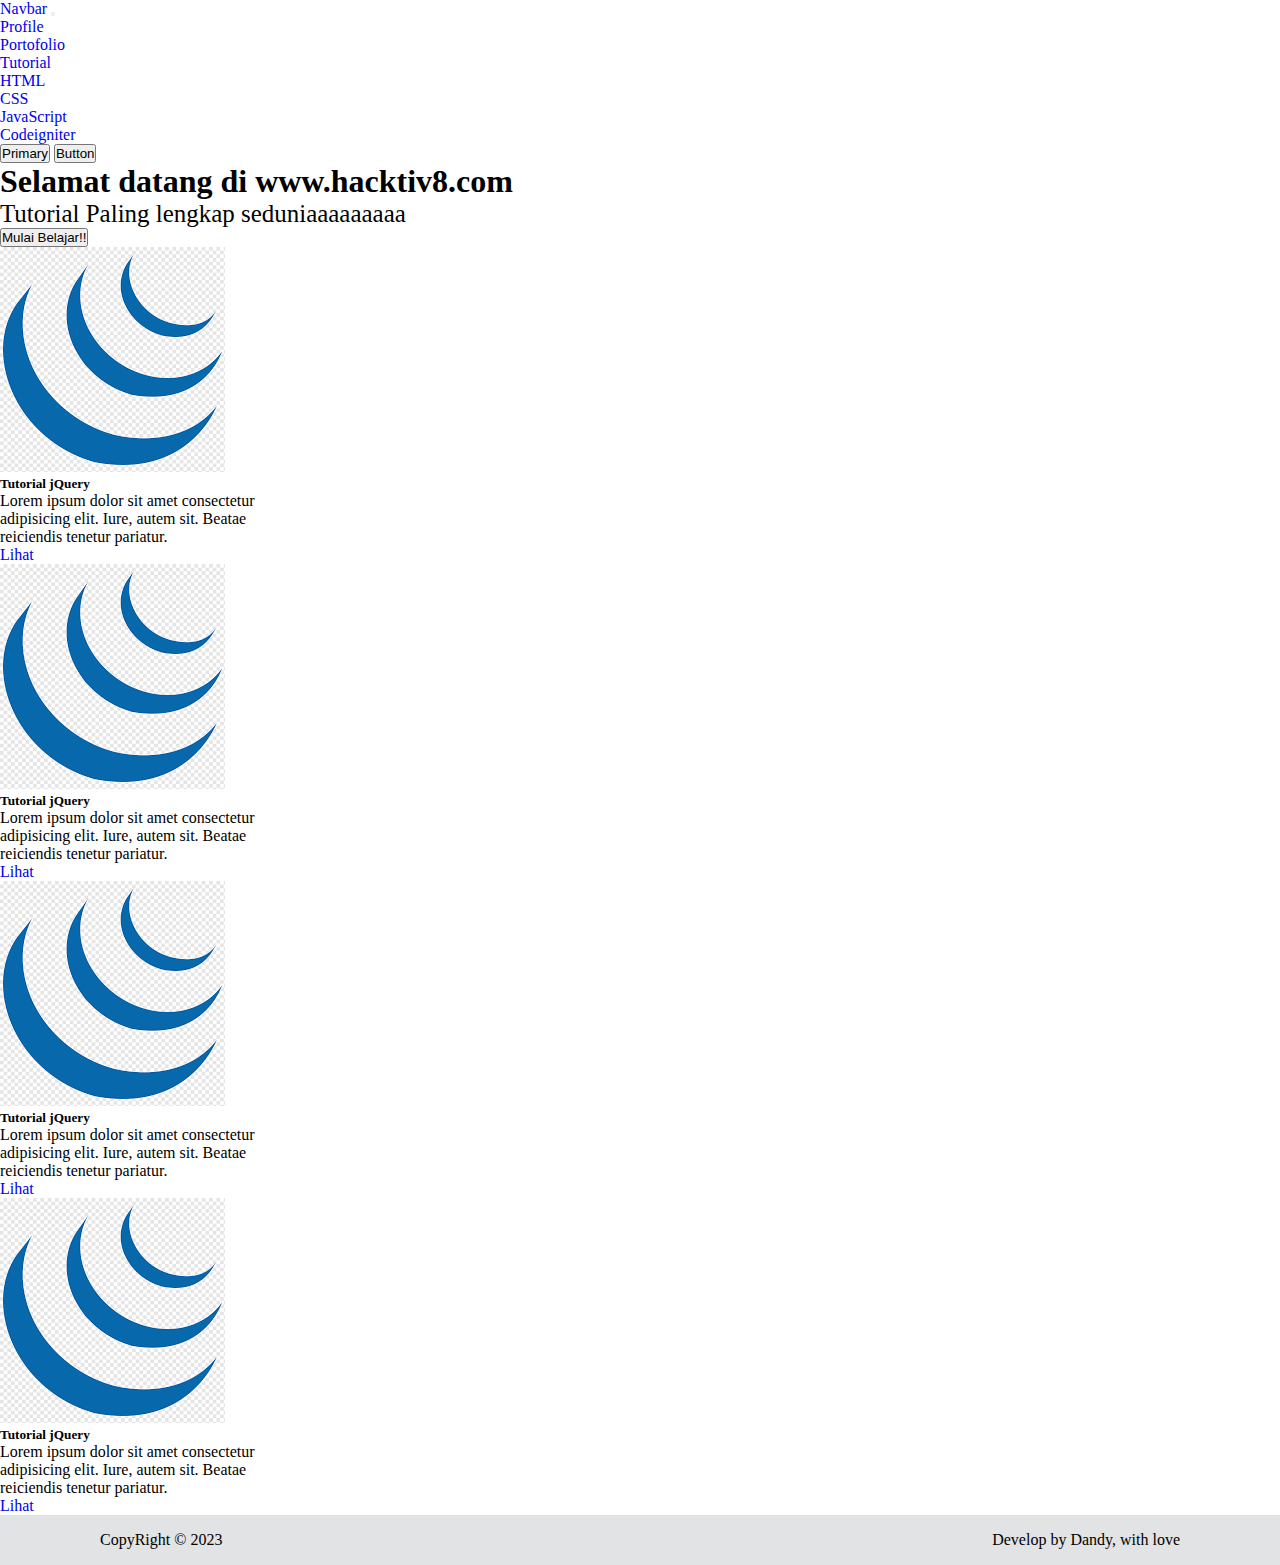
==== assignment_1/index.html @ f39c0fd8 "Assignment" ====
<!DOCTYPE html>
<html lang="en">

<head>
    <meta charset="UTF-8">
    <meta name="viewport" content="width=device-width, initial-scale=1.0">
    <link rel="stylesheet" href="assets/style.css">
    <link rel="shortcut icon" href="assets/download__2_-removebg-preview.png">
    <link href="https://cdn.jsdelivr.net/npm/bootstrap@5.3.1/dist/css/bootstrap.min.css" rel="stylesheet"
        integrity="sha384-4bw+/aepP/YC94hEpVNVgiZdgIC5+VKNBQNGCHeKRQN+PtmoHDEXuppvnDJzQIu9" crossorigin="anonymous">
    <title>Bootstrap</title>
</head>

<body>
    <nav class="navbar navbar-expand-lg bg-body-tertiary">
        <div class="container-fluid">
            <a class="navbar-brand" href="#">Navbar</a>
            <button class="navbar-toggler" type="button" data-bs-toggle="collapse"
                data-bs-target="#navbarSupportedContent" aria-controls="navbarSupportedContent" aria-expanded="false"
                aria-label="Toggle navigation">
                <span class="navbar-toggler-icon"></span>
            </button>
            <div class="collapse navbar-collapse" id="navbarSupportedContent">
                <ul class="navbar-nav me-auto mb-2 mb-lg-0">
                    <li class="nav-item">
                        <a class="nav-link active" aria-current="page" href="#">Profile</a>
                    </li>
                    <li class="nav-item">
                        <a class="nav-link active" aria-current="page" href="portofolio.html">Portofolio</a>
                    </li>
                    <li class="nav-item dropdown">
                        <a class="nav-link dropdown-toggle" href="#" role="button" data-bs-toggle="dropdown"
                            aria-expanded="false">
                            Tutorial
                        </a>
                        <ul class="dropdown-menu">
                            <li><a class="dropdown-item" href="#">HTML</a></li>
                            <li><a class="dropdown-item" href="#">CSS</a></li>
                            <li><a class="dropdown-item" href="#">JavaScript</a></li>
                            <li><a class="dropdown-item" href="#">Codeigniter</a></li>
                        </ul>
                    </li>
                </ul>
            </div>
        </div>
        <button type="button" class="btn me-3 mt-sm-2">Primary</button>
        <button class="btn btn-primary me-md-5 mt-sm-2" type="submit">Button</button>
    </nav>

    <div class="mt-4 p-5 bg-secondary-subtle text-black rounded bs-tertiary-color">
        <div class="d-flex justify-content-center">
            <div>
                <h1>Selamat datang di www.hacktiv8.com</h1>
                <p class="tutorial d-flex justify-content-center mt-3">Tutorial Paling lengkap seduniaaaaaaaaa</p>
                <div class="d-flex justify-content-center pt-5">
                    <button class="btn btn-primary me-5" type="submit">Mulai Belajar!!</button>
                </div>
            </div>
        </div>
    </div>
    <main>
        <div class="kepala d-flex justify-content-center">
            <div class="test card m-4" style="width: 18rem;">
                <img src="assets/images (1).png" class="card-img-top" alt="assets/images (1).png">
                <div class="card-body">
                    <h5 class="card-title">Tutorial jQuery</h5>
                    <p class="card-text">Lorem ipsum dolor sit amet consectetur adipisicing elit. Iure, autem sit. Beatae reiciendis tenetur pariatur.</p>
                    <a href="#" class="btn btn-primary">Lihat</a>
                </div>
            </div>
            <div class="test card m-4" style="width: 18rem;">
                <img src="assets/images (1).png" class="card-img-top" alt="assets/images (1).png">
                <div class="card-body">
                    <h5 class="card-title">Tutorial jQuery</h5>
                    <p class="card-text">Lorem ipsum dolor sit amet consectetur adipisicing elit. Iure, autem sit. Beatae reiciendis tenetur pariatur.</p>
                    <a href="#" class="btn btn-primary">Lihat</a>
                </div>
            </div>
            <div class="test card m-4" style="width: 18rem;">
                <img src="assets/images (1).png" class="card-img-top" alt="assets/images (1).png">
                <div class="card-body">
                    <h5 class="card-title">Tutorial jQuery</h5>
                    <p class="card-text">Lorem ipsum dolor sit amet consectetur adipisicing elit. Iure, autem sit. Beatae reiciendis tenetur pariatur.</p>
                    <a href="#" class="btn btn-primary">Lihat</a>
                </div>
            </div>
            <div class="test card m-4" style="width: 18rem;">
                <img src="assets/images (1).png" class="card-img-top" alt="assets/images (1).png">
                <div class="card-body">
                    <h5 class="card-title">Tutorial jQuery</h5>
                    <p class="card-text">Lorem ipsum dolor sit amet consectetur adipisicing elit. Iure, autem sit. Beatae reiciendis tenetur pariatur.</p>
                    <a href="#" class="btn btn-primary">Lihat</a>
                </div>
            </div>
        </div>
    </main>
    <footer>
        <div class="foot">
            <div>CopyRight &copy; 2023</div>
            <div>Develop by Dandy, with love</div>
        </div>
    </footer>


    <script src="https://cdn.jsdelivr.net/npm/bootstrap@5.3.1/dist/js/bootstrap.bundle.min.js"
        integrity="sha384-HwwvtgBNo3bZJJLYd8oVXjrBZt8cqVSpeBNS5n7C8IVInixGAoxmnlMuBnhbgrkm"
        crossorigin="anonymous"></script>
</body>

</html>
---- assignment_1/assets/style.css ----
*{
    margin: 0;
    padding: 0;
    list-style: none;
    box-sizing: border-box;
    text-decoration: none;
}




.tutorial{
    font-size: 1.56rem;
}

footer{
    height: 3.12rem;
    width: 100%;
    background-color: #E2E3E5;
    display: grid;
    align-content: center;
}

.foot{
    display: flex;
    align-items: center;
    justify-content: space-between;
    
    padding: 0px 6.25rem;
}

@media screen and (max-width: 487px) {
    
}
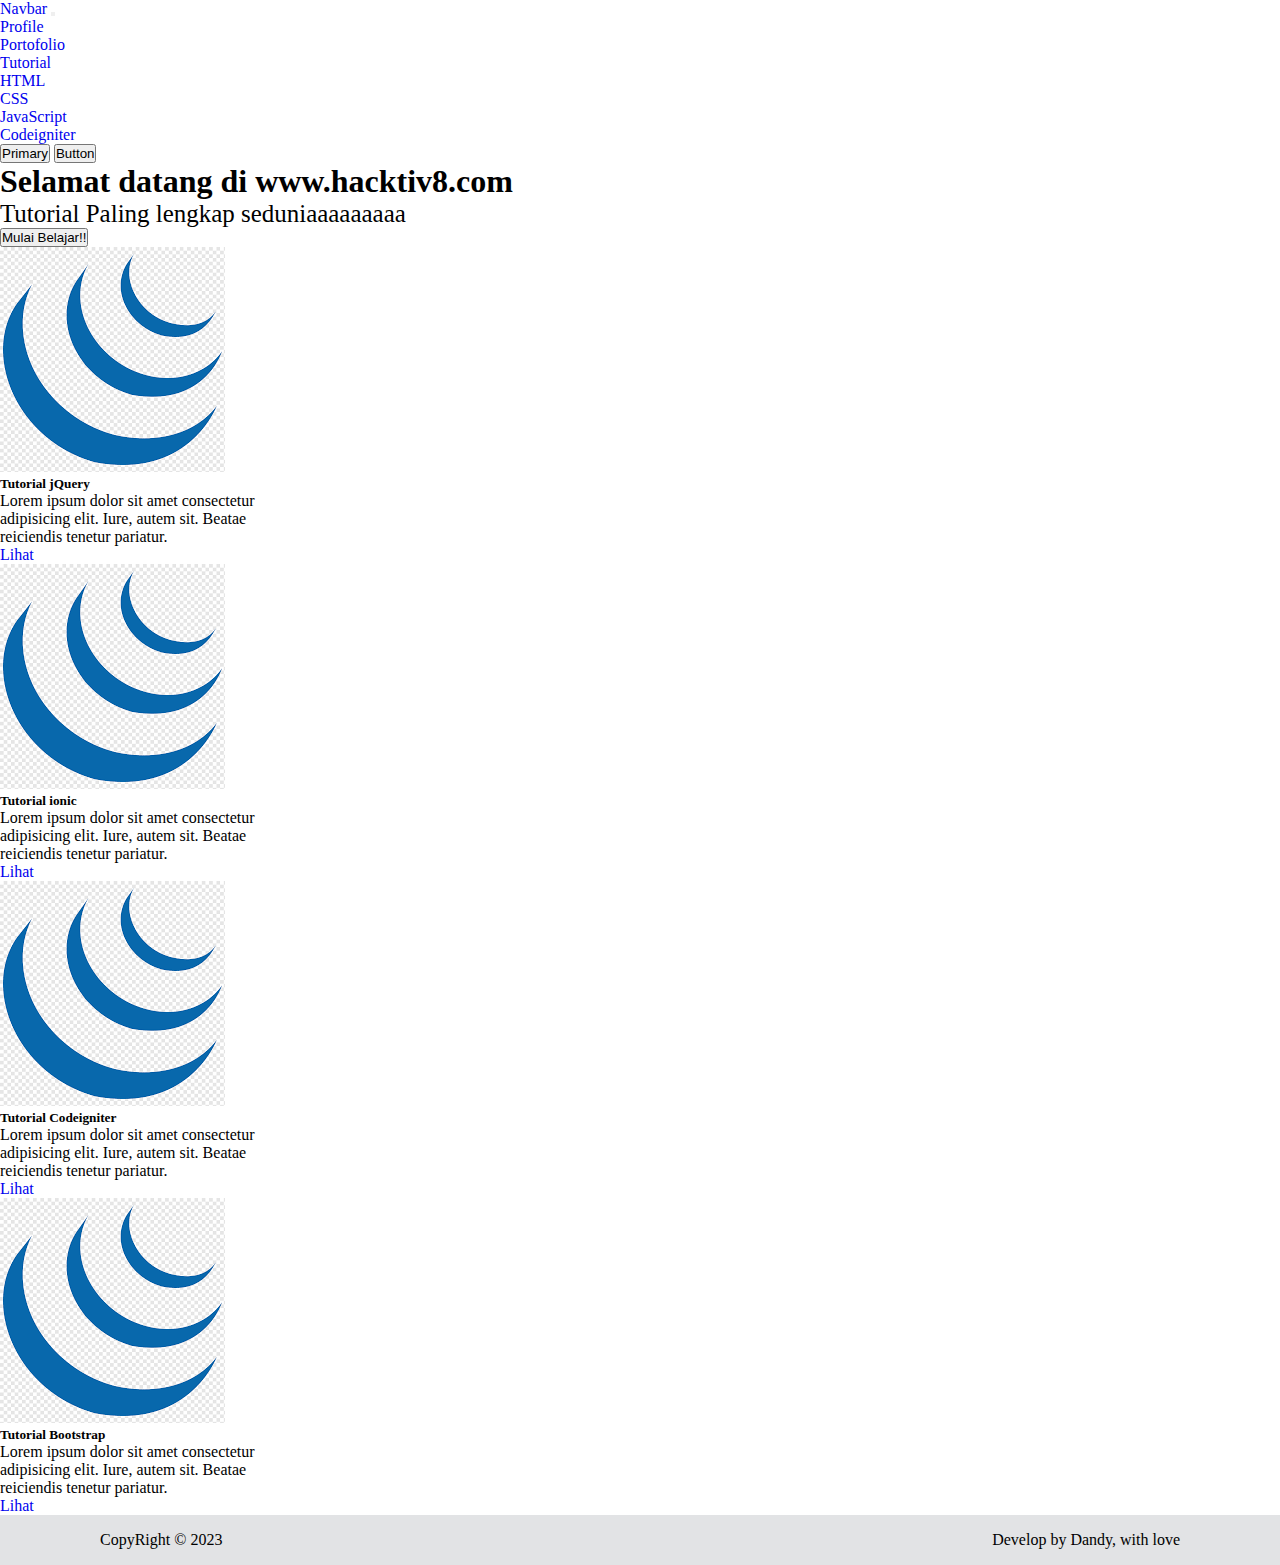
==== commit f1aa14c1: "Assignment" ====
--- a/assignment_1/index.html
+++ b/assignment_1/index.html
@@ -71,7 +71,7 @@
             <div class="test card m-4" style="width: 18rem;">
                 <img src="assets/images (1).png" class="card-img-top" alt="assets/images (1).png">
                 <div class="card-body">
-                    <h5 class="card-title">Tutorial jQuery</h5>
+                    <h5 class="card-title">Tutorial ionic</h5>
                     <p class="card-text">Lorem ipsum dolor sit amet consectetur adipisicing elit. Iure, autem sit. Beatae reiciendis tenetur pariatur.</p>
                     <a href="#" class="btn btn-primary">Lihat</a>
                 </div>
@@ -79,7 +79,7 @@
             <div class="test card m-4" style="width: 18rem;">
                 <img src="assets/images (1).png" class="card-img-top" alt="assets/images (1).png">
                 <div class="card-body">
-                    <h5 class="card-title">Tutorial jQuery</h5>
+                    <h5 class="card-title">Tutorial Codeigniter</h5>
                     <p class="card-text">Lorem ipsum dolor sit amet consectetur adipisicing elit. Iure, autem sit. Beatae reiciendis tenetur pariatur.</p>
                     <a href="#" class="btn btn-primary">Lihat</a>
                 </div>
@@ -87,7 +87,7 @@
             <div class="test card m-4" style="width: 18rem;">
                 <img src="assets/images (1).png" class="card-img-top" alt="assets/images (1).png">
                 <div class="card-body">
-                    <h5 class="card-title">Tutorial jQuery</h5>
+                    <h5 class="card-title">Tutorial Bootstrap</h5>
                     <p class="card-text">Lorem ipsum dolor sit amet consectetur adipisicing elit. Iure, autem sit. Beatae reiciendis tenetur pariatur.</p>
                     <a href="#" class="btn btn-primary">Lihat</a>
                 </div>
--- a/assignment_1/assets/style.css
+++ b/assignment_1/assets/style.css
@@ -5,7 +5,6 @@
     box-sizing: border-box;
     text-decoration: none;
 }
-
 
 
 
